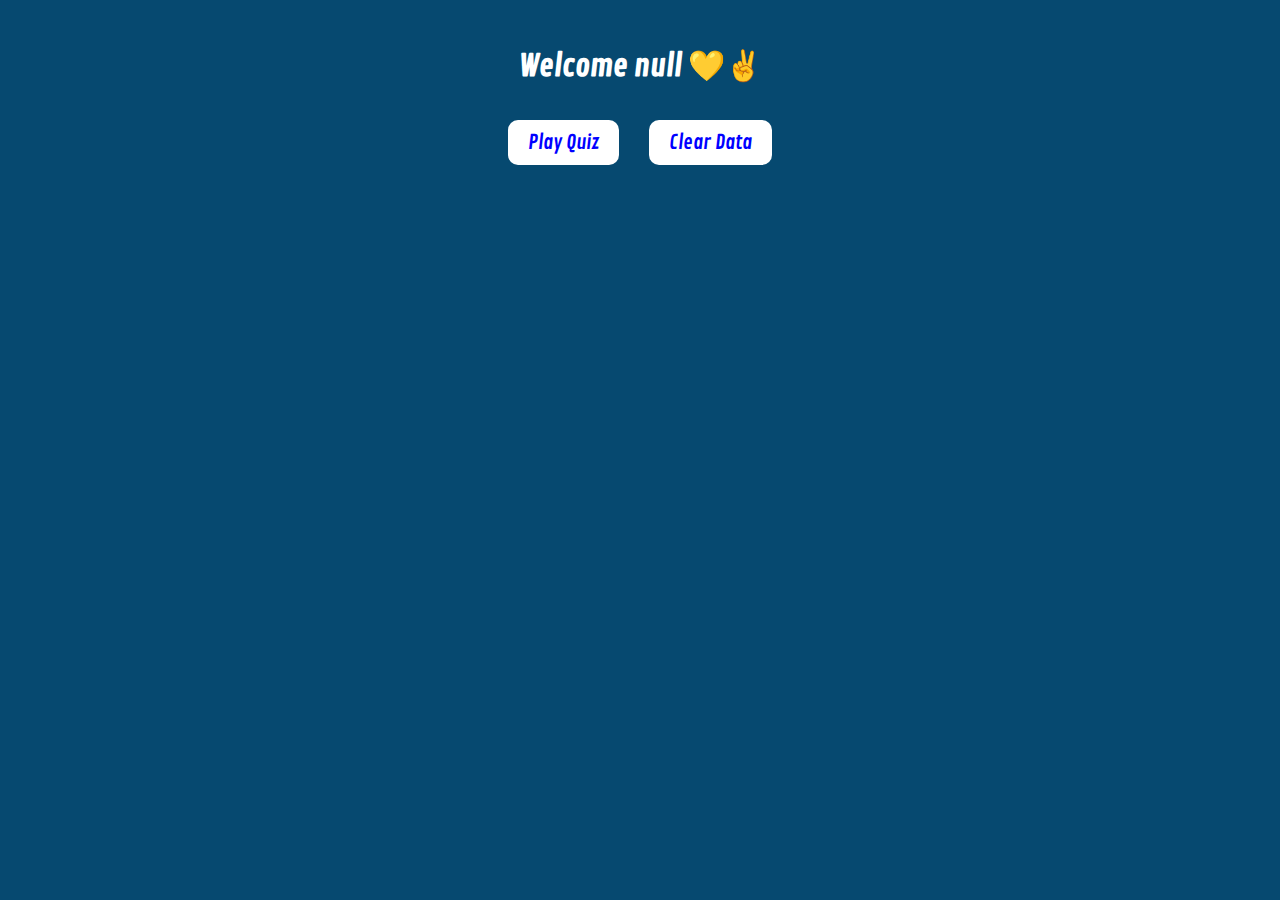
==== index.html @ 78427fdd "first commit" ====
<!DOCTYPE html>
<html>
<head>
	<meta charset="utf-8">
	<meta name="viewport" content="width=device-width, initial-scale=1">
	<title></title>

	<link rel="stylesheet" type="text/css" href="css/style.css">
	<style>
		.Welcome{
			padding: 20px;
		}
		h1 {
			text-align: center;
			justify-content: center;
			display: flex;
			font-size: 30px;
		}
		.Buttons{
			display: flex;
			justify-content: center;
			flex-direction: row;
			align-items: center;
			text-align: center;
		}

		.Buttons a{
			text-decoration: none;
			font-size: 20px;
			color: blue;
			margin: 15px;
			background: white;
			padding: 10px 20px 10px 20px;
			border-radius: 10px;
		}
		button{
			font-size: 20px;
			color: blue;
			margin: 15px;
			background: white;
			padding: 10px 20px 10px 20px;
			border-radius: 10px;
			border-style: none;
			font-family: 'Contrail One', cursive;
			cursor: pointer;
		}
	</style>
</head>
<body>
	<div class="Welcome">
		<h1 style="color: white;" class="welcome_msg"></h1>
		<div class="Buttons">
			<a href="Quiz.html">Play Quiz</a>
			<button onclick="resetLocalStorage()">Clear Data</button>
		</div>
	</div>

	<script type="text/javascript" src="js/index.js"></script>
</body>
</html>
---- css/style.css ----
@import url('https://fonts.googleapis.com/css2?family=Contrail+One&display=swap');

body{
	font-family: 'Contrail One', cursive;
	background: #064970;
}

.main{
	width: 100%;
	height: 100%;
	display: flex;
	justify-content: center;
	align-items: center;
	flex-direction: column;
}
#box{
	width: 40%;
/*	height: 400px;*/
	box-shadow: 0px 0px 0px 3px white;
	background: white;
	border-radius: 2px;
	padding: 10px;
	margin-top: 100px;
}
.row{
	width: 100%;
	margin: 2rem;
	margin-left: 0;
}
.btn{
	width: 100%;
	padding: 8px;
	font-size: 20px;
	color: white;
	background-color: #064970;
	border: none;
	border-radius: 5px;
	cursor: pointer;
	font-family: 'Contrail One', cursive;
}

@media screen and (max-width:450px) {
	body{
		background: greenyellow;
	}
	#box{
		width: 80%;
		box-shadow: 0px 0px 0px 3px white;
		background: white;
		border-radius: 2px;
		padding: 10px;
		margin-top: 100px;
	}
}
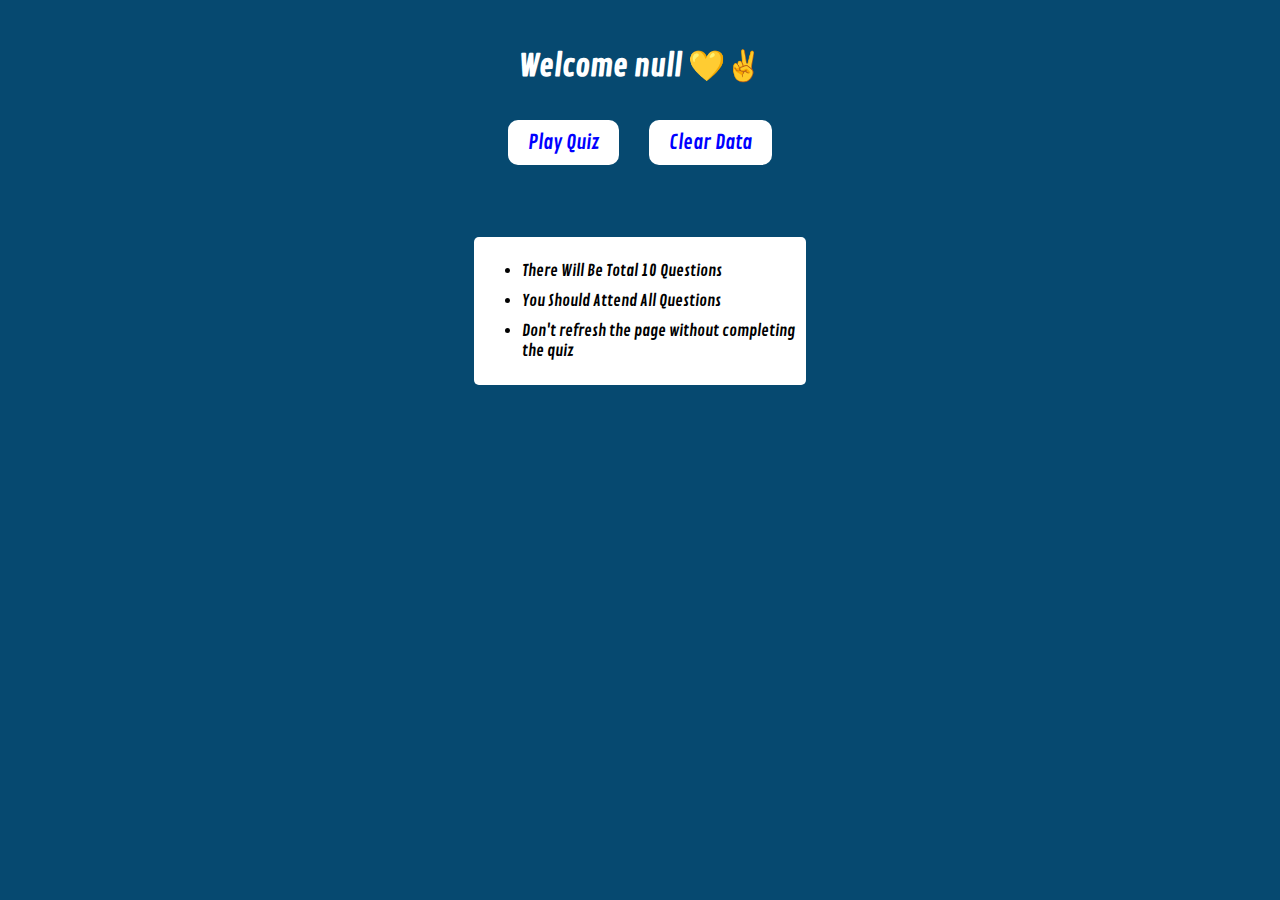
==== commit 6236e27c: "Some Design Changes" ====
--- a/index.html
+++ b/index.html
@@ -55,6 +55,16 @@
 		</div>
 	</div>
 
+	<div class="mainPage">
+		<div class="quizInstructions">
+			<ul>
+				<li>There Will Be Total 10 Questions</li>
+				<li>You Should Attend All Questions</li>
+				<li>Don't refresh the page without completing the quiz</li>
+			</ul>
+		</div>
+	</div>
+
 	<script type="text/javascript" src="js/index.js"></script>
 </body>
 </html>--- a/css/style.css
+++ b/css/style.css
@@ -40,9 +40,6 @@
 }
 
 @media screen and (max-width:450px) {
-	body{
-		background: greenyellow;
-	}
 	#box{
 		width: 80%;
 		box-shadow: 0px 0px 0px 3px white;
@@ -51,4 +48,32 @@
 		padding: 10px;
 		margin-top: 100px;
 	}
+	.quizInstructions{
+		width: 80%;
+		box-shadow: 0px 0px 0px 3px white;
+		background: white;
+		border-radius: 2px;
+		padding: 10px;
+		margin-top: 100px;
+	}
 }
+
+.mainPage{
+	width: 100%;
+	height: 100%;
+	display: flex;
+	justify-content: center;
+	align-items: center;
+	flex-direction: column;
+}
+.quizInstructions{
+	width: 25%;
+	box-shadow: 0px 0px 0px 3px white;
+	background: #ffffff;
+	border-radius: 2px;
+	padding: 5px;
+	margin-top: 40px;
+}
+.quizInstructions ul li {
+	margin-bottom: 10px;
+}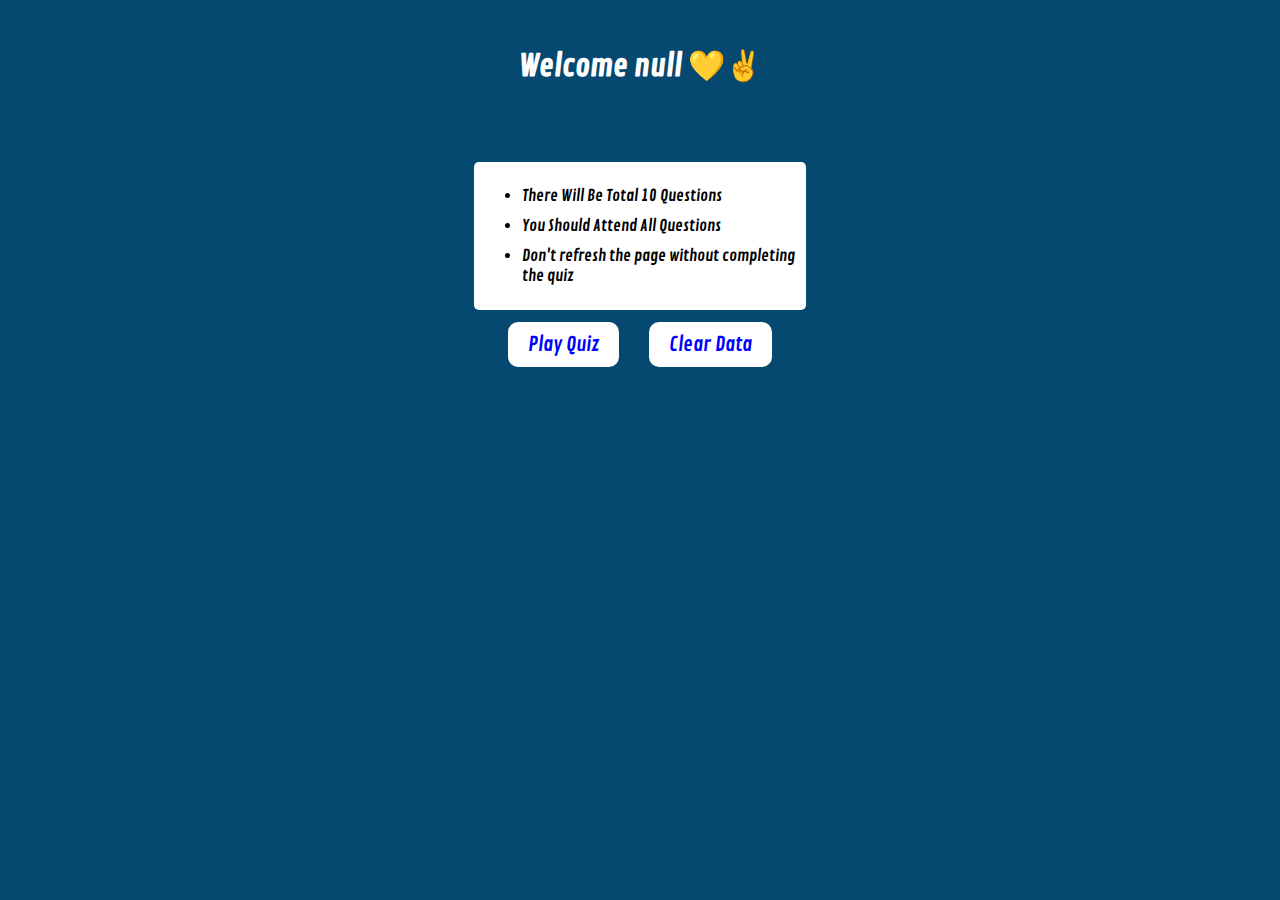
==== commit ef091822: "Problem Fixes" ====
--- a/index.html
+++ b/index.html
@@ -49,12 +49,8 @@
 <body>
 	<div class="Welcome">
 		<h1 style="color: white;" class="welcome_msg"></h1>
-		<div class="Buttons">
-			<a href="Quiz.html">Play Quiz</a>
-			<button onclick="resetLocalStorage()">Clear Data</button>
-		</div>
 	</div>
-
+	
 	<div class="mainPage">
 		<div class="quizInstructions">
 			<ul>
@@ -65,6 +61,11 @@
 		</div>
 	</div>
 
+	<div class="Buttons">
+		<a href="Quiz.html">Play Quiz</a>
+		<button onclick="resetLocalStorage()">Clear Data</button>
+	</div>
+
 	<script type="text/javascript" src="js/index.js"></script>
 </body>
 </html>--- a/css/style.css
+++ b/css/style.css
@@ -39,25 +39,6 @@
 	font-family: 'Contrail One', cursive;
 }
 
-@media screen and (max-width:450px) {
-	#box{
-		width: 80%;
-		box-shadow: 0px 0px 0px 3px white;
-		background: white;
-		border-radius: 2px;
-		padding: 10px;
-		margin-top: 100px;
-	}
-	.quizInstructions{
-		width: 80%;
-		box-shadow: 0px 0px 0px 3px white;
-		background: white;
-		border-radius: 2px;
-		padding: 10px;
-		margin-top: 100px;
-	}
-}
-
 .mainPage{
 	width: 100%;
 	height: 100%;
@@ -76,4 +57,23 @@
 }
 .quizInstructions ul li {
 	margin-bottom: 10px;
+}
+
+@media screen and (max-width:450px) {
+	#box{
+		width: 80%;
+		box-shadow: 0px 0px 0px 3px white;
+		background: white;
+		border-radius: 2px;
+		padding: 10px;
+		margin-top: 100px;
+	}
+	.quizInstructions{
+		width: 80%;
+		box-shadow: 0px 0px 0px 3px white;
+		background: white;
+		border-radius: 2px;
+		padding: 10px;
+		margin-bottom: 50px;
+	}
 }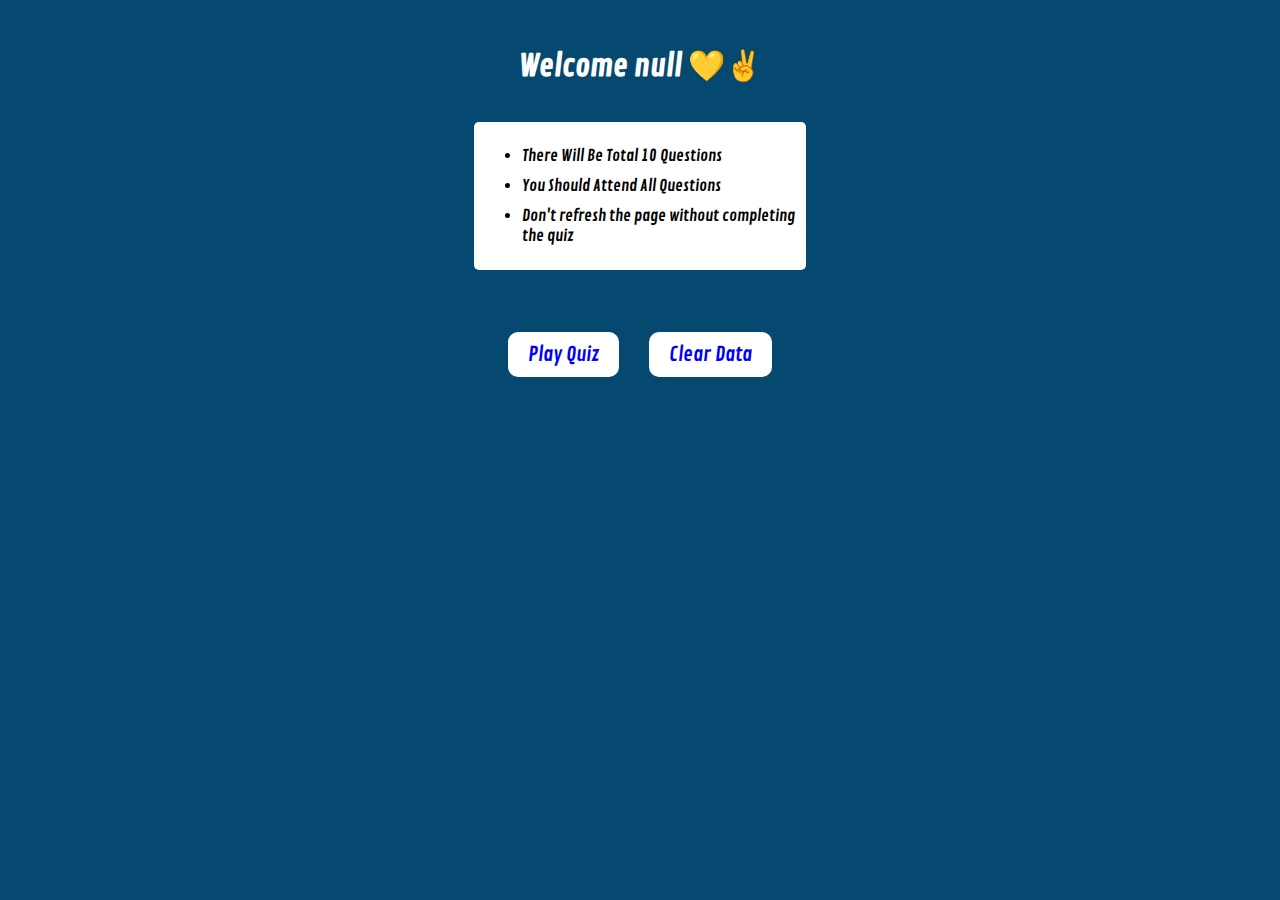
==== commit 83c9bfb1: "Document Formatted" ====
--- a/index.html
+++ b/index.html
@@ -1,71 +1,71 @@
 <!DOCTYPE html>
 <html>
-<head>
-	<meta charset="utf-8">
-	<meta name="viewport" content="width=device-width, initial-scale=1">
-	<title></title>
+  <head>
+    <meta charset="utf-8" />
+    <meta name="viewport" content="width=device-width, initial-scale=1" />
+    <title></title>
 
-	<link rel="stylesheet" type="text/css" href="css/style.css">
-	<style>
-		.Welcome{
-			padding: 20px;
-		}
-		h1 {
-			text-align: center;
-			justify-content: center;
-			display: flex;
-			font-size: 30px;
-		}
-		.Buttons{
-			display: flex;
-			justify-content: center;
-			flex-direction: row;
-			align-items: center;
-			text-align: center;
-		}
+    <link rel="stylesheet" type="text/css" href="css/style.css" />
+    <style>
+      .Welcome {
+        padding: 20px;
+      }
+      h1 {
+        text-align: center;
+        justify-content: center;
+        display: flex;
+        font-size: 30px;
+      }
+      .Buttons {
+        display: flex;
+        justify-content: center;
+        flex-direction: row;
+        align-items: center;
+        text-align: center;
+      }
 
-		.Buttons a{
-			text-decoration: none;
-			font-size: 20px;
-			color: blue;
-			margin: 15px;
-			background: white;
-			padding: 10px 20px 10px 20px;
-			border-radius: 10px;
-		}
-		button{
-			font-size: 20px;
-			color: blue;
-			margin: 15px;
-			background: white;
-			padding: 10px 20px 10px 20px;
-			border-radius: 10px;
-			border-style: none;
-			font-family: 'Contrail One', cursive;
-			cursor: pointer;
-		}
-	</style>
-</head>
-<body>
-	<div class="Welcome">
-		<h1 style="color: white;" class="welcome_msg"></h1>
-	</div>
-	
-	<div class="mainPage">
-		<div class="quizInstructions">
-			<ul>
-				<li>There Will Be Total 10 Questions</li>
-				<li>You Should Attend All Questions</li>
-				<li>Don't refresh the page without completing the quiz</li>
-			</ul>
-		</div>
-	</div>
+      .Buttons a {
+        text-decoration: none;
+        font-size: 20px;
+        color: blue;
+        margin: 15px;
+        background: white;
+        padding: 10px 20px 10px 20px;
+        border-radius: 10px;
+      }
+      button {
+        font-size: 20px;
+        color: blue;
+        margin: 15px;
+        background: white;
+        padding: 10px 20px 10px 20px;
+        border-radius: 10px;
+        border-style: none;
+        font-family: "Contrail One", cursive;
+        cursor: pointer;
+      }
+    </style>
+  </head>
+  <body>
+    <div class="Welcome">
+      <h1 style="color: white" class="welcome_msg"></h1>
+    </div>
 
-	<div class="Buttons">
-		<a href="Quiz.html">Play Quiz</a>
-		<button onclick="resetLocalStorage()">Clear Data</button>
-	</div>
+    <div class="mainPage">
+      <div class="quizInstructions">
+        <ul>
+          <li>There Will Be Total 10 Questions</li>
+          <li>You Should Attend All Questions</li>
+          <li>Don't refresh the page without completing the quiz</li>
+        </ul>
+      </div>
+    </div>
 
-	<script type="text/javascript" src="js/index.js"></script>
-</body>
-</html>+    <div class="Buttons">
+      <a href="Quiz.html">Play Quiz</a>
+      <button onclick="resetLocalStorage()">Clear Data</button>
+    </div>
+
+    <script type="text/javascript" src="js/index.js"></script>
+  </body>
+</html>
--- a/css/style.css
+++ b/css/style.css
@@ -1,79 +1,79 @@
-@import url('https://fonts.googleapis.com/css2?family=Contrail+One&display=swap');
+@import url("https://fonts.googleapis.com/css2?family=Contrail+One&display=swap");
 
-body{
-	font-family: 'Contrail One', cursive;
-	background: #064970;
+body {
+  font-family: "Contrail One", cursive;
+  background: #064970;
 }
 
-.main{
-	width: 100%;
-	height: 100%;
-	display: flex;
-	justify-content: center;
-	align-items: center;
-	flex-direction: column;
+.main {
+  width: 100%;
+  height: 100%;
+  display: flex;
+  justify-content: center;
+  align-items: center;
+  flex-direction: column;
 }
-#box{
-	width: 40%;
-/*	height: 400px;*/
-	box-shadow: 0px 0px 0px 3px white;
-	background: white;
-	border-radius: 2px;
-	padding: 10px;
-	margin-top: 100px;
+#box {
+  width: 40%;
+  /*	height: 400px;*/
+  box-shadow: 0px 0px 0px 3px white;
+  background: white;
+  border-radius: 2px;
+  padding: 10px;
+  margin-top: 100px;
 }
-.row{
-	width: 100%;
-	margin: 2rem;
-	margin-left: 0;
+.row {
+  width: 100%;
+  margin: 2rem;
+  margin-left: 0;
 }
-.btn{
-	width: 100%;
-	padding: 8px;
-	font-size: 20px;
-	color: white;
-	background-color: #064970;
-	border: none;
-	border-radius: 5px;
-	cursor: pointer;
-	font-family: 'Contrail One', cursive;
+.btn {
+  width: 100%;
+  padding: 8px;
+  font-size: 20px;
+  color: white;
+  background-color: #064970;
+  border: none;
+  border-radius: 5px;
+  cursor: pointer;
+  font-family: "Contrail One", cursive;
 }
 
-.mainPage{
-	width: 100%;
-	height: 100%;
-	display: flex;
-	justify-content: center;
-	align-items: center;
-	flex-direction: column;
+.mainPage {
+  width: 100%;
+  height: 100%;
+  display: flex;
+  justify-content: center;
+  align-items: center;
+  flex-direction: column;
 }
-.quizInstructions{
-	width: 25%;
-	box-shadow: 0px 0px 0px 3px white;
-	background: #ffffff;
-	border-radius: 2px;
-	padding: 5px;
-	margin-top: 40px;
+.quizInstructions {
+  width: 25%;
+  box-shadow: 0px 0px 0px 3px white;
+  background: #ffffff;
+  border-radius: 2px;
+  padding: 5px;
+  margin-bottom: 50px;
 }
 .quizInstructions ul li {
-	margin-bottom: 10px;
+  margin-bottom: 10px;
 }
 
-@media screen and (max-width:450px) {
-	#box{
-		width: 80%;
-		box-shadow: 0px 0px 0px 3px white;
-		background: white;
-		border-radius: 2px;
-		padding: 10px;
-		margin-top: 100px;
-	}
-	.quizInstructions{
-		width: 80%;
-		box-shadow: 0px 0px 0px 3px white;
-		background: white;
-		border-radius: 2px;
-		padding: 10px;
-		margin-bottom: 50px;
-	}
-}+@media screen and (max-width: 450px) {
+  #box {
+    width: 80%;
+    box-shadow: 0px 0px 0px 3px white;
+    background: white;
+    border-radius: 2px;
+    padding: 10px;
+    margin-top: 100px;
+  }
+  .quizInstructions {
+    width: 80%;
+    background: #ffffff;
+    background: white;
+    border-radius: 2px;
+    padding: 5px;
+    margin-bottom: 50px;
+  }
+}
